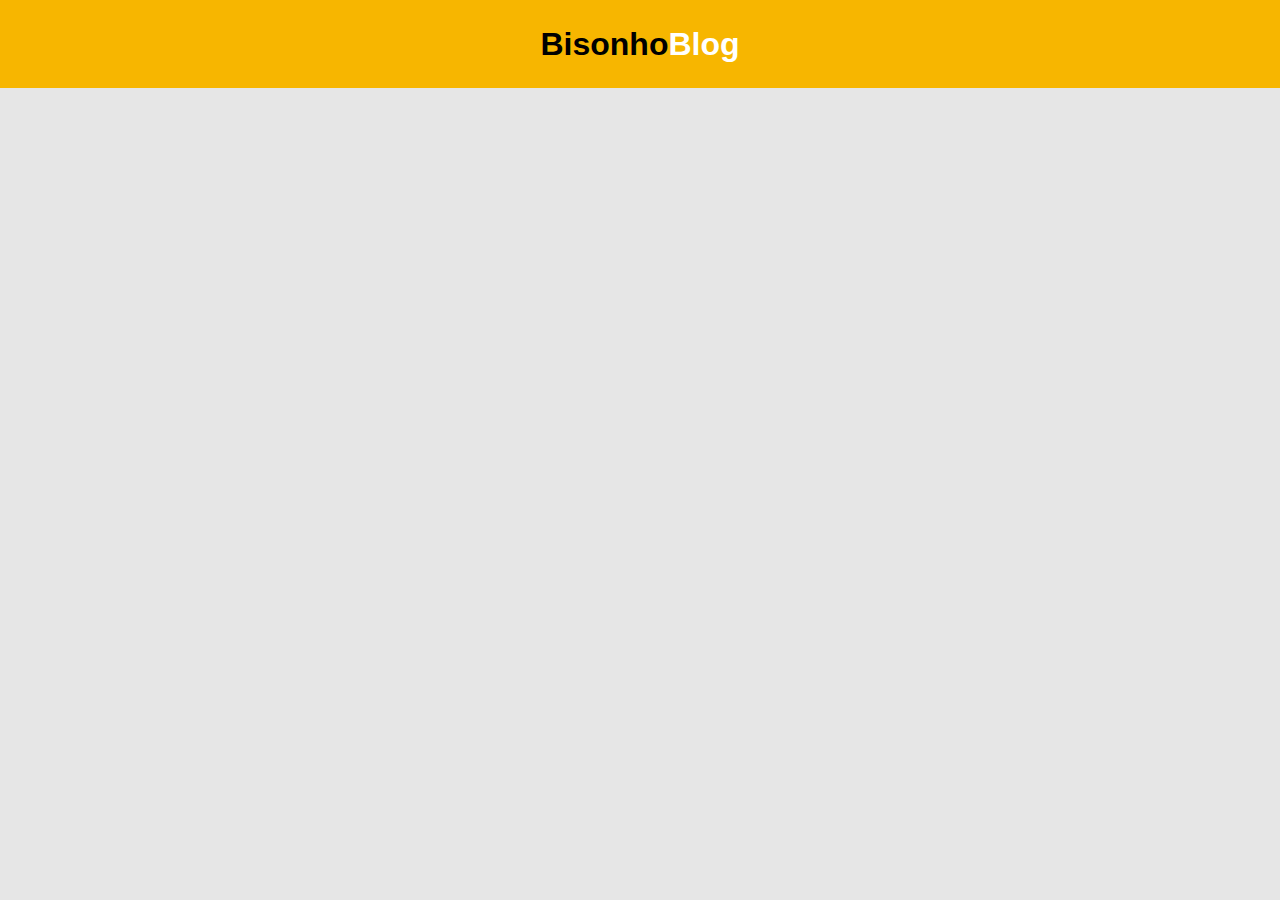
==== index.html @ 28d977e5 "PROJETO" ====
<!DOCTYPE html>
<html lang="pt-br">
<head>
    <meta charset="UTF-8">
    <meta http-equiv="X-UA-Compatible" content="IE=edge">
    <meta name="viewport" content="width=device-width, initial-scale=1.0">
     <link rel="stylesheet" href="./css/style.css">
    <title>BisonhoBlog</title>
</head>
<body>
    <header id="area-cabecalho">
        <div id="area-logo">
            <h1 class="logo">Bisonho<span class="logo-branco">Blog</span> </h1>
        </div>
    </header>
</body>
</html>
---- css/style.css ----
*{
  margin: 0;
  padding: 0;
  box-sizing: border-box;    
}

body{
  font-size: 1rem;
  font-family: 'Trebuchet MS', 'Lucida Sans Unicode', 'Lucida Grande', 'Lucida Sans', Arial, sans-serif;
  background-color: #e6e6e6;
}
#area-cabecalho {
    padding: 0.9rem;
    background-color: #f7b600;
    text-align: center;
}
#area-logo, #area-menu{
    padding: 0.7rem;
}
.logo-branco{
    color: white;
}
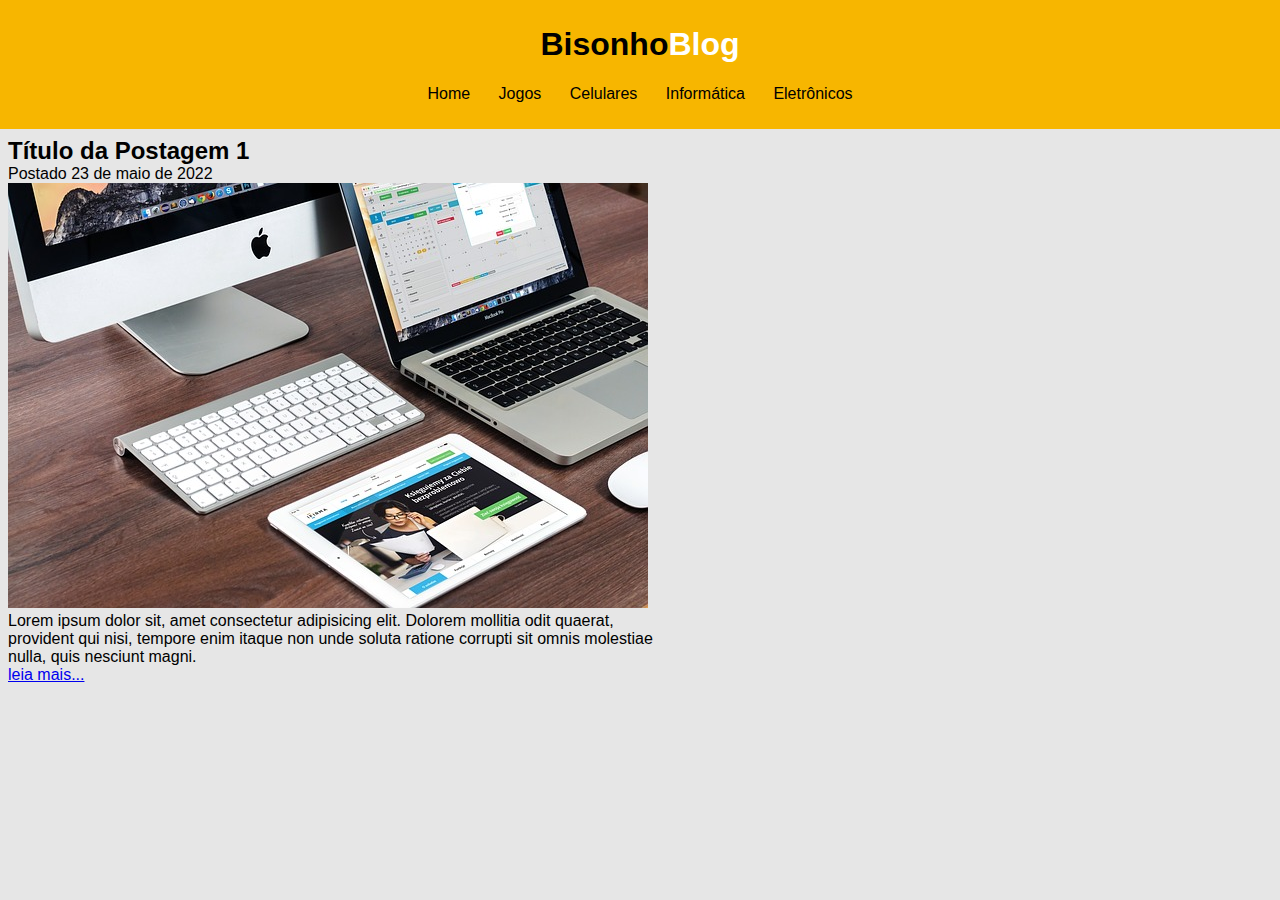
==== commit 2898771f: "Projeto Atualizado" ====
--- a/index.html
+++ b/index.html
@@ -8,10 +8,32 @@
     <title>BisonhoBlog</title>
 </head>
 <body>
+    <!-- CABEÇALHO DO SITE -->
     <header id="area-cabecalho">
         <div id="area-logo">
             <h1 class="logo">Bisonho<span class="logo-branco">Blog</span> </h1>
         </div>
+    <!-- NAVEGAÇÃO DO MENU CABEÇALHO -->
+    <nav id="area-menu">
+      <a href="#">Home</a>
+      <a href="#">Jogos</a>
+      <a href="#">Celulares</a>
+      <a href="#">Informática</a>
+      <a href="#">Eletrônicos</a>
+    </nav>
+
     </header>
+<!-- CAIXA DO MENU PRINCIPAL -->
+   <main id="area-principal">
+     <section id="area-postagens">
+          <article class="postagem">
+             <h2 class="postagem-titulo">Título da Postagem 1</h2>
+             <span class="postagem-data">Postado 23 de maio de 2022</span>
+             <img src="img/imagem2.jpg" alt="" class="postagem-imagem">
+             <p>Lorem ipsum dolor sit, amet consectetur adipisicing elit. Dolorem mollitia odit quaerat, provident qui nisi, tempore enim itaque non unde soluta ratione corrupti sit omnis molestiae nulla, quis nesciunt magni.</p>
+               <a href="#">leia mais...</a>
+            </article>
+      </section>
+   </main>
 </body>
 </html>--- a/css/style.css
+++ b/css/style.css
@@ -19,4 +19,27 @@
 }
 .logo-branco{
     color: white;
-}+}
+#area-menu a{
+    text-decoration: none;
+    color: black;
+    border-radius: 8;
+}
+#area-menu a:link, #area-menu a:visited{
+    /* background-color: white; */
+    padding: 8px 12px;
+    border-radius: 8px;
+}
+#area-menu a:hover{
+    background-color: white;
+    color: #f7b600;
+}
+#area-principal{
+    width: 57.5rem;
+    margin: 0.5rem;
+    display: flex;
+    flex-wrap: wrap;
+}
+#area-postagens{
+    width: 41.25rem;
+}
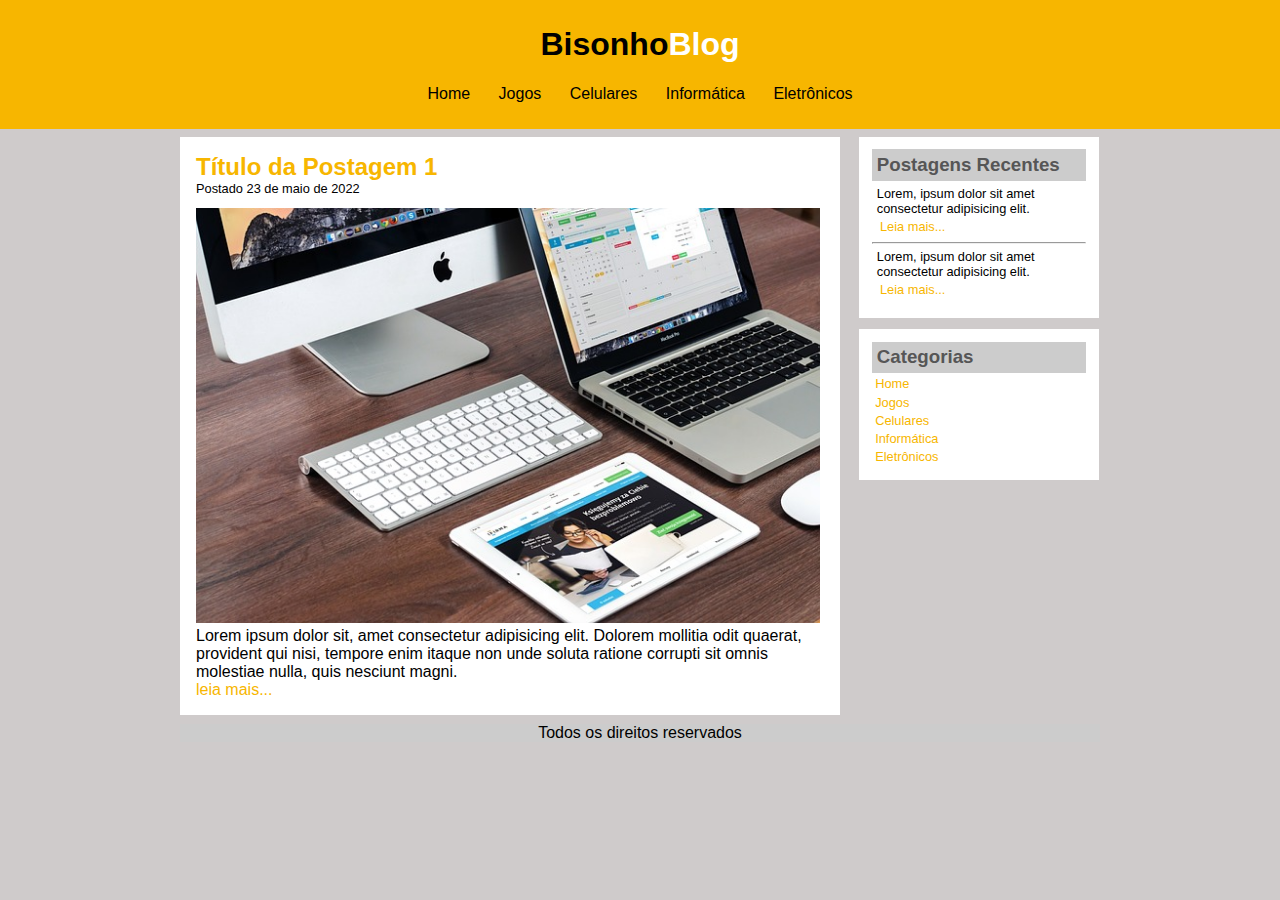
==== commit fdd21f7a: "PROJETO FINALIZADO" ====
--- a/index.html
+++ b/index.html
@@ -31,9 +31,57 @@
              <span class="postagem-data">Postado 23 de maio de 2022</span>
              <img src="img/imagem2.jpg" alt="" class="postagem-imagem">
              <p>Lorem ipsum dolor sit, amet consectetur adipisicing elit. Dolorem mollitia odit quaerat, provident qui nisi, tempore enim itaque non unde soluta ratione corrupti sit omnis molestiae nulla, quis nesciunt magni.</p>
-               <a href="#">leia mais...</a>
+              
+             <a href="#">leia mais...</a>
             </article>
       </section>
+      <!-- ASIDE - Parte lateral -->
+      <aside id="area-lateral" >
+        <!-- INICIO DO 1º ARTICLE -->
+        <article class="conteudo-lateral"> 
+          <!-- SUBTITULO CAIXA LATERAL -->
+          <h3 class="conteudo-lateral-titulo">Postagens Recentes</h3>
+          <!-- CAIXA DO CONTEUDO LATERAL -->
+          <div class="texto-postagem-lateral">
+            <p>Lorem, ipsum dolor sit amet consectetur adipisicing elit.</p>
+            <a href="#">Leia mais...</a>
+          </div>
+          <!-- LINHA HORIZONTAL -->
+          <hr>
+          <!-- SEGUNDA CAIXA DO CONTEUDO LATERAL -->
+          <div class="texto-postagem-lateral">
+            <p>Lorem, ipsum dolor sit amet consectetur adipisicing elit.</p>
+            <a href="#">Leia mais...</a>
+          </div>
+        </article>
+        <!-- FIM DO 1º ARTICLE -->
+
+        <!-- INICIO DO 2º ARTICLE -->
+       <article class="conteudo-lateral">
+              <h3 class="conteudo-lateral-titulo">Categorias</h3>
+              <nav class="navegacao-lateral">
+                <!-- LINKS ASIDE -->
+                <a href="index.html">Home</a>
+                <a href="jogos.html">Jogos</a>
+                <a href="Celulares.html">Celulares</a>
+                <a href="informatica.html">Informática</a>
+                <a href="eletronicos.html">Eletrônicos</a>
+              </nav>
+       </article>
+       <!-- FIM DO 2º ARTICLE -->
+
+      </aside>
+      <!-- FIM DO ASIDE - PARTE LATERAL -->
+
    </main>
+   <!-- FIM DO MAIN -->
+
+   <!-- INNICIO DO FOOTER -->
+   <footer>
+     <p>Todos os direitos reservados</p>
+   </footer>
+   <!-- fIM DO FOOTER -->
 </body>
-</html>+<!-- FIM DO BODY -->
+</html>
+<!-- FIM DO HTML RAIZ -->--- a/css/style.css
+++ b/css/style.css
@@ -7,7 +7,7 @@
 body{
   font-size: 1rem;
   font-family: 'Trebuchet MS', 'Lucida Sans Unicode', 'Lucida Grande', 'Lucida Sans', Arial, sans-serif;
-  background-color: #e6e6e6;
+  background-color: #cfcbcb;
 }
 #area-cabecalho {
     padding: 0.9rem;
@@ -36,10 +36,78 @@
 }
 #area-principal{
     width: 57.5rem;
-    margin: 0.5rem;
+    margin: 0.5rem auto;
     display: flex;
     flex-wrap: wrap;
 }
 #area-postagens{
     width: 41.25rem;
 }
+
+#area-lateral{
+    width: 15rem;
+    margin-left: 1.2rem;
+}
+/* postagens do blog */
+.postagem{
+    padding: 1rem;
+    background-color: white;
+}
+.postagem-imagem{
+    width: 39rem;
+}
+.postagem-titulo{
+    color: #f7b600;
+}
+.postagem-data{
+    font-size: 0.8rem;
+    display: block;
+    padding-bottom: 0.8rem;
+}
+
+.postagem a{
+    text-decoration: none;
+}
+
+.postagem a:visited, .postagem a:link{
+    color: #f7b600;
+}
+.postagem a:hover{
+    text-decoration: underline;
+}
+/* CONTEUDO LATERAL */
+.conteudo-lateral{
+    padding: 0.8rem ;
+    margin-bottom: 0.7rem;
+    background-color: #fff;
+}
+.conteudo-lateral-titulo{
+    color: #565656;
+    background-color: #ccc;
+    padding: 0.3rem;
+}
+
+.texto-postagem-lateral{
+    font-size: 0.8rem ;
+    padding: 0.3rem;
+}
+.conteudo-lateral a{
+    text-decoration: none;
+    display: block;
+    margin: 0.2rem;
+    font-size: 0.8rem;
+}
+.conteudo-lateral a:visited, .conteudo-lateral a:link{
+    color: #f7b600;
+}
+.conteudo-lateral a:hover{
+    text-decoration: underline;
+}
+footer{
+    width: 57.5rem;
+    margin: 9px auto;
+} 
+footer p{
+    text-align: center;
+    background-color: #ccc;
+}